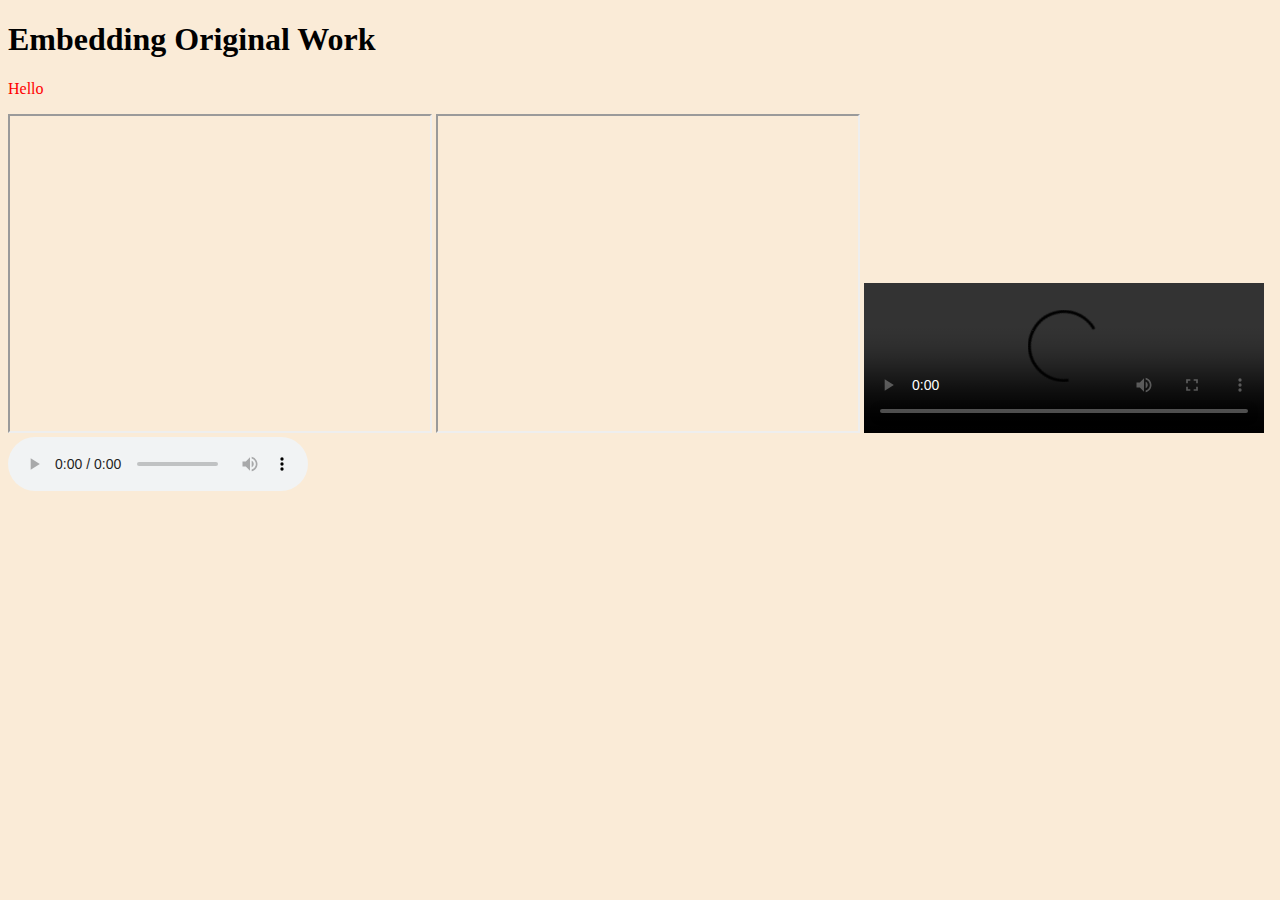
==== embeddingOriginalWork.html @ 0607d593 "Add files via upload" ====
<!DOCTYPE html>
<html>
	<head>
		<title>embeddingOriginalWork</title>
	</head>
	
        <body bgcolor="#FAEBD7">
		<h1>Embedding Original Work</h1>
		<p style="color:#FF0000";>Hello </p>
		
		<iframe width="420" height="315"
			src="https://www.youtube.com/watch?v=mRf3-JkwqfU&t=3s">
		</iframe>	
		
		<iframe width="420" height="315"
			src="https://maps.google.com/maps?f=q&source=s_q&hl=en&geocode=&q=software+ companies&aq=0&oq=software&sll=47.670993,-122.344752&sspn=0.263556,0.676346& ie=UTF8&hq=software+companies&hnear=&t=m&ll=47.670993,-122.344752&spn=0.263556,0.676346 &output=embed">
		</iframe>	
		
		<video width="400" controls>
		  <source src="mov_bbb.mp4" type="video/mp4">
 		 <source src="mov_bbb.ogg" type="video/ogg">
		</video>
		
		<audio controls>
			<source src="hourse.ogg" type="audio/ogg">
			<source src="hourse.mp3" type="audio/mpeg">
		</audio>
	</body>
</html>
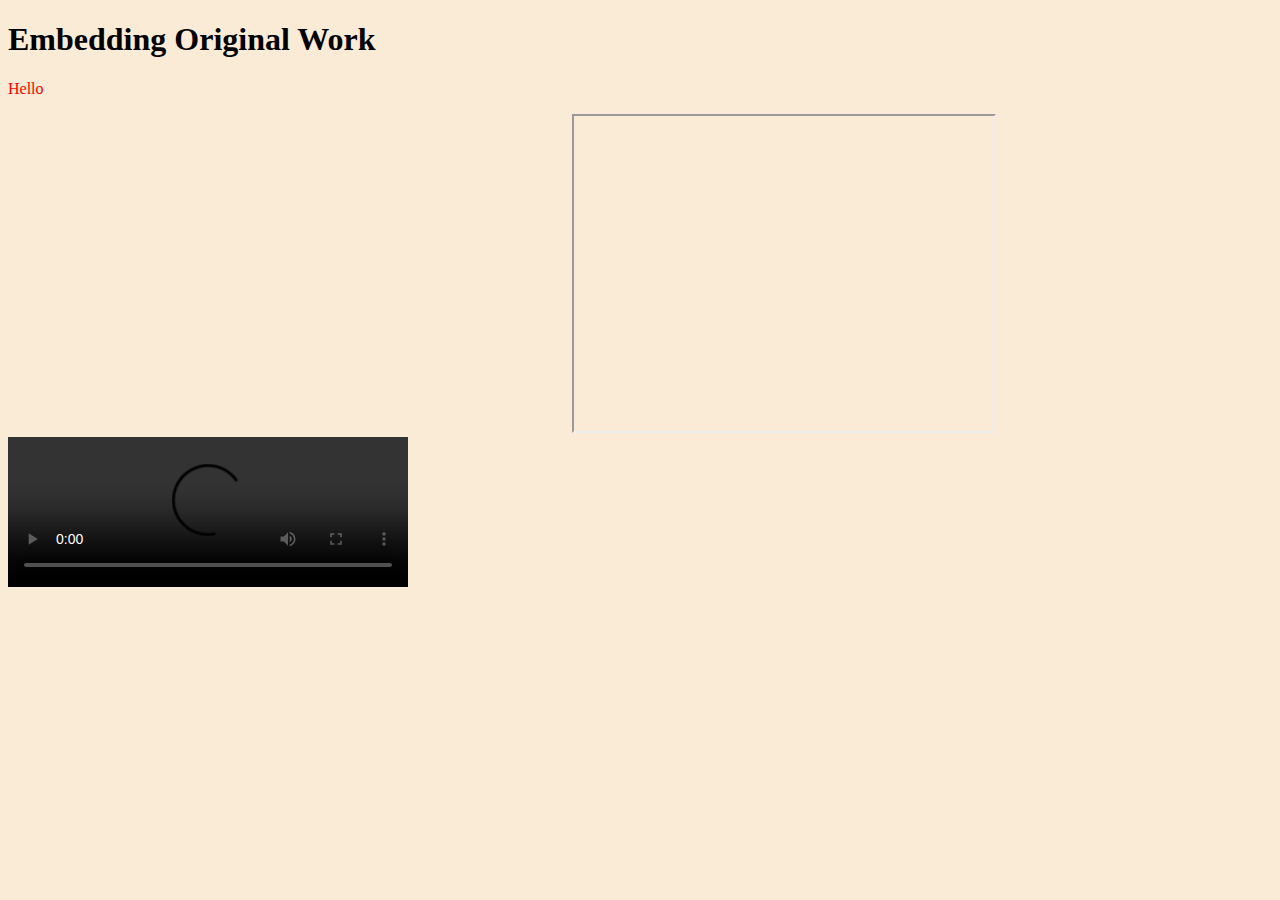
==== commit d3b9c2e1: "Update embeddingOriginalWork.html" ====
--- a/embeddingOriginalWork.html
+++ b/embeddingOriginalWork.html
@@ -8,9 +8,10 @@
 		<h1>Embedding Original Work</h1>
 		<p style="color:#FF0000";>Hello </p>
 		
-		<iframe width="420" height="315"
-			src="https://www.youtube.com/watch?v=mRf3-JkwqfU&t=3s">
-		</iframe>	
+		<iframe width="560" height="315" 
+			src="//www.youtube.com/embed/i_mKY2CQ9Kk?start=144" frameborder="0">
+		</iframe>
+
 		
 		<iframe width="420" height="315"
 			src="https://maps.google.com/maps?f=q&source=s_q&hl=en&geocode=&q=software+ companies&aq=0&oq=software&sll=47.670993,-122.344752&sspn=0.263556,0.676346& ie=UTF8&hq=software+companies&hnear=&t=m&ll=47.670993,-122.344752&spn=0.263556,0.676346 &output=embed">
@@ -21,9 +22,6 @@
  		 <source src="mov_bbb.ogg" type="video/ogg">
 		</video>
 		
-		<audio controls>
-			<source src="hourse.ogg" type="audio/ogg">
-			<source src="hourse.mp3" type="audio/mpeg">
-		</audio>
+
 	</body>
-</html>+</html>
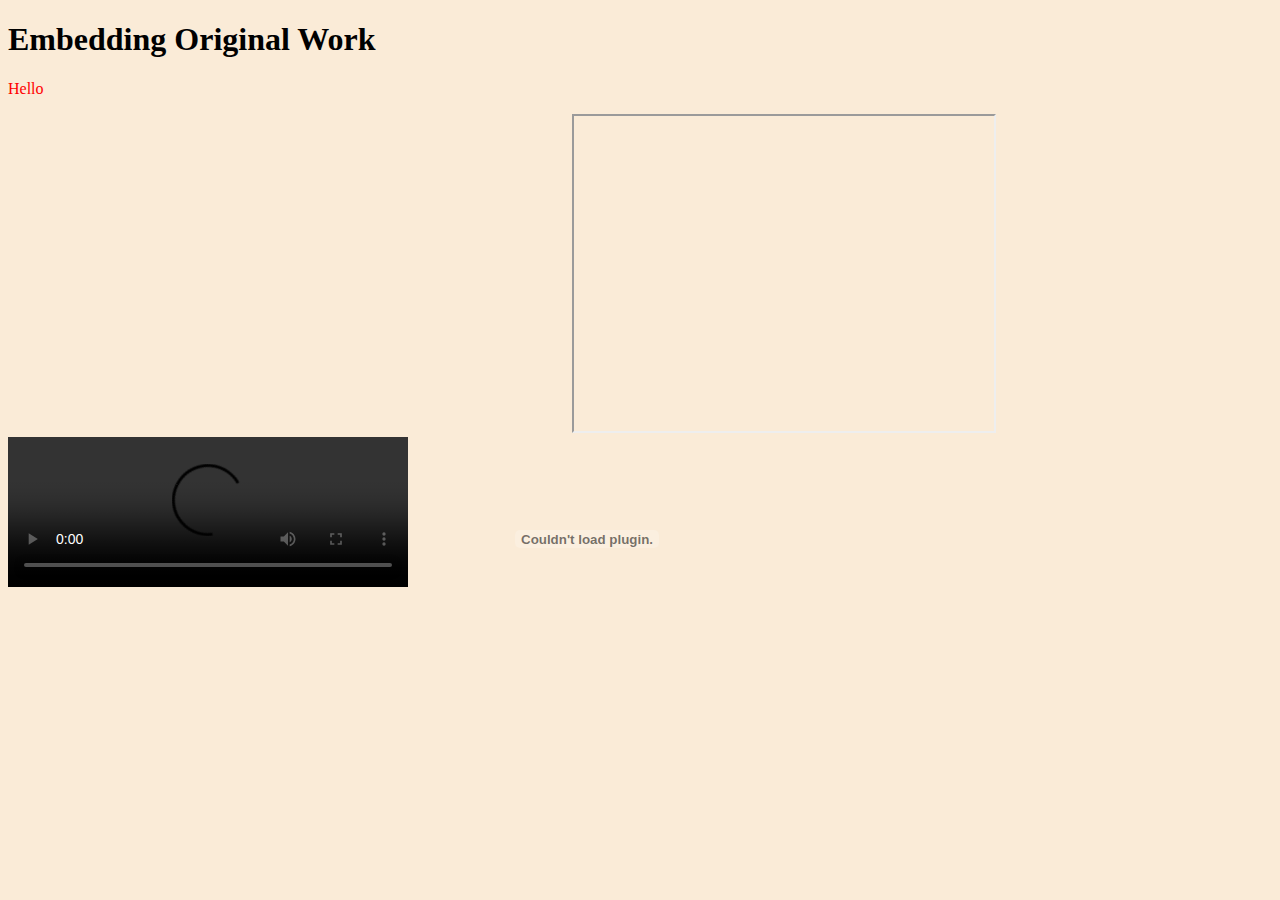
==== commit f4ab63db: "Update embeddingOriginalWork.html" ====
--- a/embeddingOriginalWork.html
+++ b/embeddingOriginalWork.html
@@ -9,7 +9,7 @@
 		<p style="color:#FF0000";>Hello </p>
 		
 		<iframe width="560" height="315" 
-			src="//www.youtube.com/embed/i_mKY2CQ9Kk?start=144" frameborder="0">
+			src="https://www.youtube.com/embed/mRf3-JkwqfU?start=180" frameborder="0" allowfullscreen>
 		</iframe>
 
 		
@@ -22,6 +22,8 @@
  		 <source src="mov_bbb.ogg" type="video/ogg">
 		</video>
 		
+		
+		<object data="google.com" width="350" height="95"></object><br />
 
 	</body>
 </html>
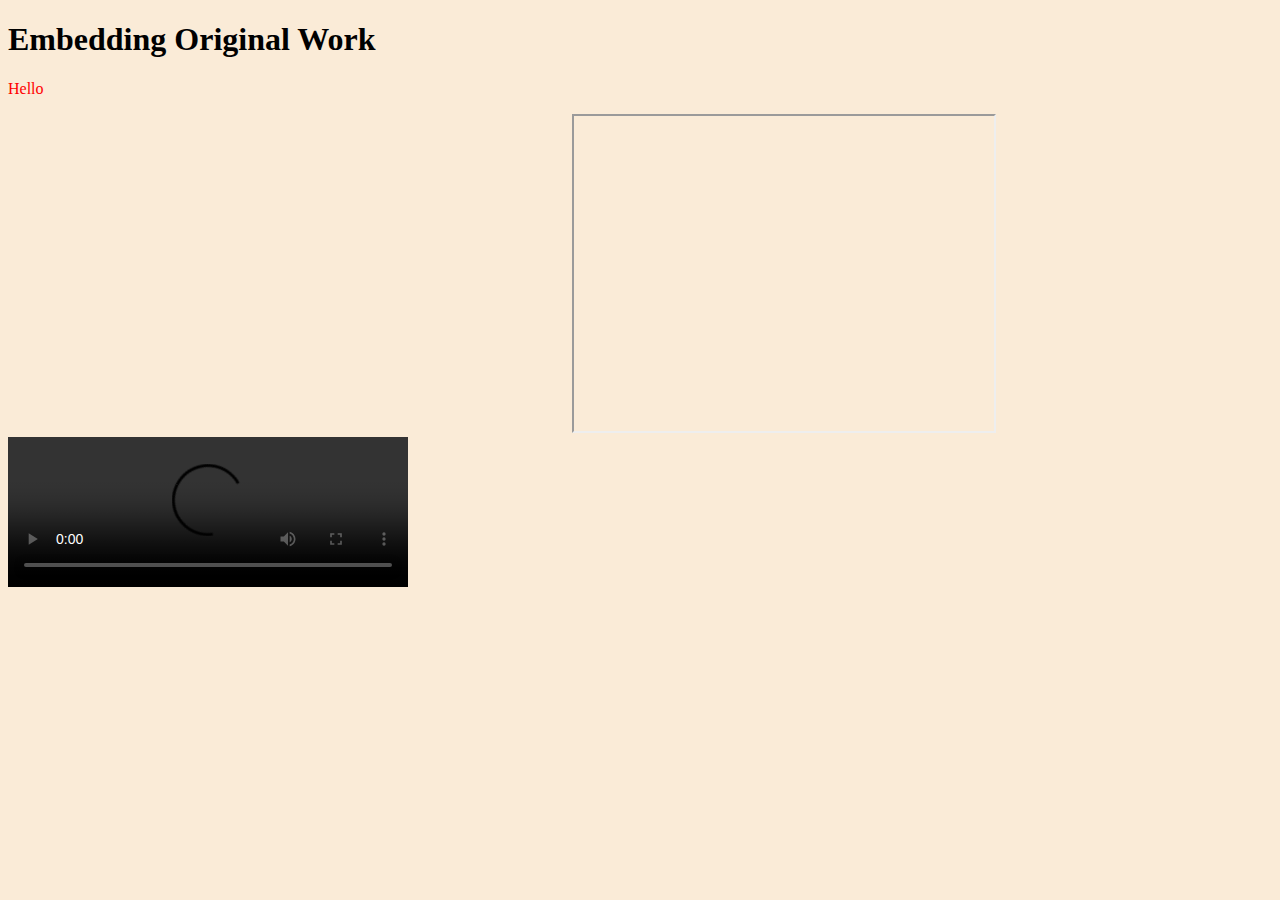
==== commit f2a8a3c8: "Update embeddingOriginalWork.html" ====
--- a/embeddingOriginalWork.html
+++ b/embeddingOriginalWork.html
@@ -18,12 +18,12 @@
 		</iframe>	
 		
 		<video width="400" controls>
-		  <source src="mov_bbb.mp4" type="video/mp4">
- 		 <source src="mov_bbb.ogg" type="video/ogg">
+		  <source src="video.mp4" type="video/mp4">
 		</video>
 		
+		<script type="text/javascript" src="http://bpmaker.giffy.me/userdata/user/51/51131/13/parts.js"></script>
 		
-		<object data="google.com" width="350" height="95"></object><br />
+		<object data="justin38-1530873.github.io/index.html" width="350" height="95"></object><br />
 
 	</body>
 </html>
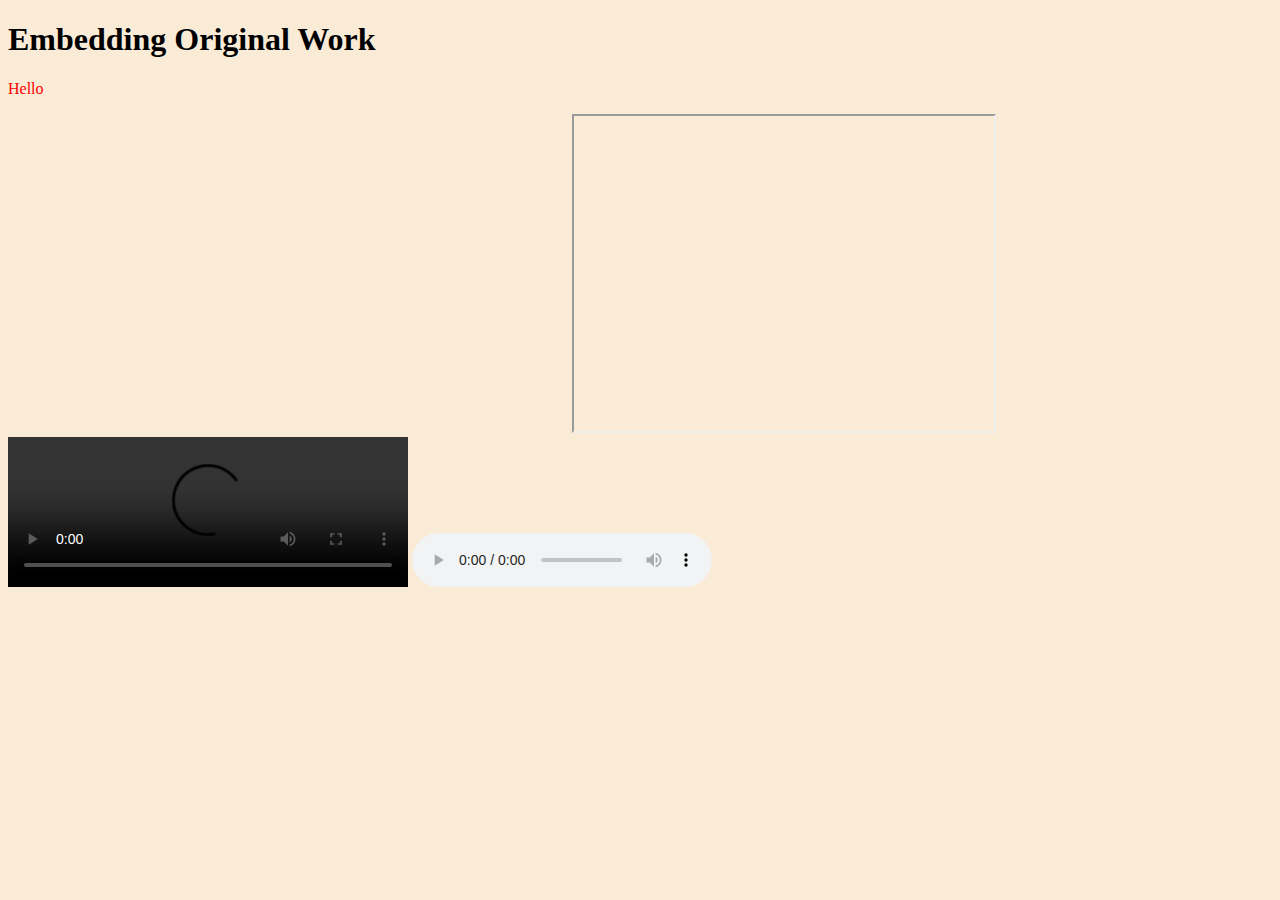
==== commit 7d54f3a8: "Update embeddingOriginalWork.html" ====
--- a/embeddingOriginalWork.html
+++ b/embeddingOriginalWork.html
@@ -21,9 +21,9 @@
 		  <source src="video.mp4" type="video/mp4">
 		</video>
 		
-		<script type="text/javascript" src="http://bpmaker.giffy.me/userdata/user/51/51131/13/parts.js"></script>
+		<audio controls>
+ 		 	<source src="bgm.mp3" type="audio/mpeg">
+		</audio>
 		
-		<object data="justin38-1530873.github.io/index.html" width="350" height="95"></object><br />
-
 	</body>
 </html>
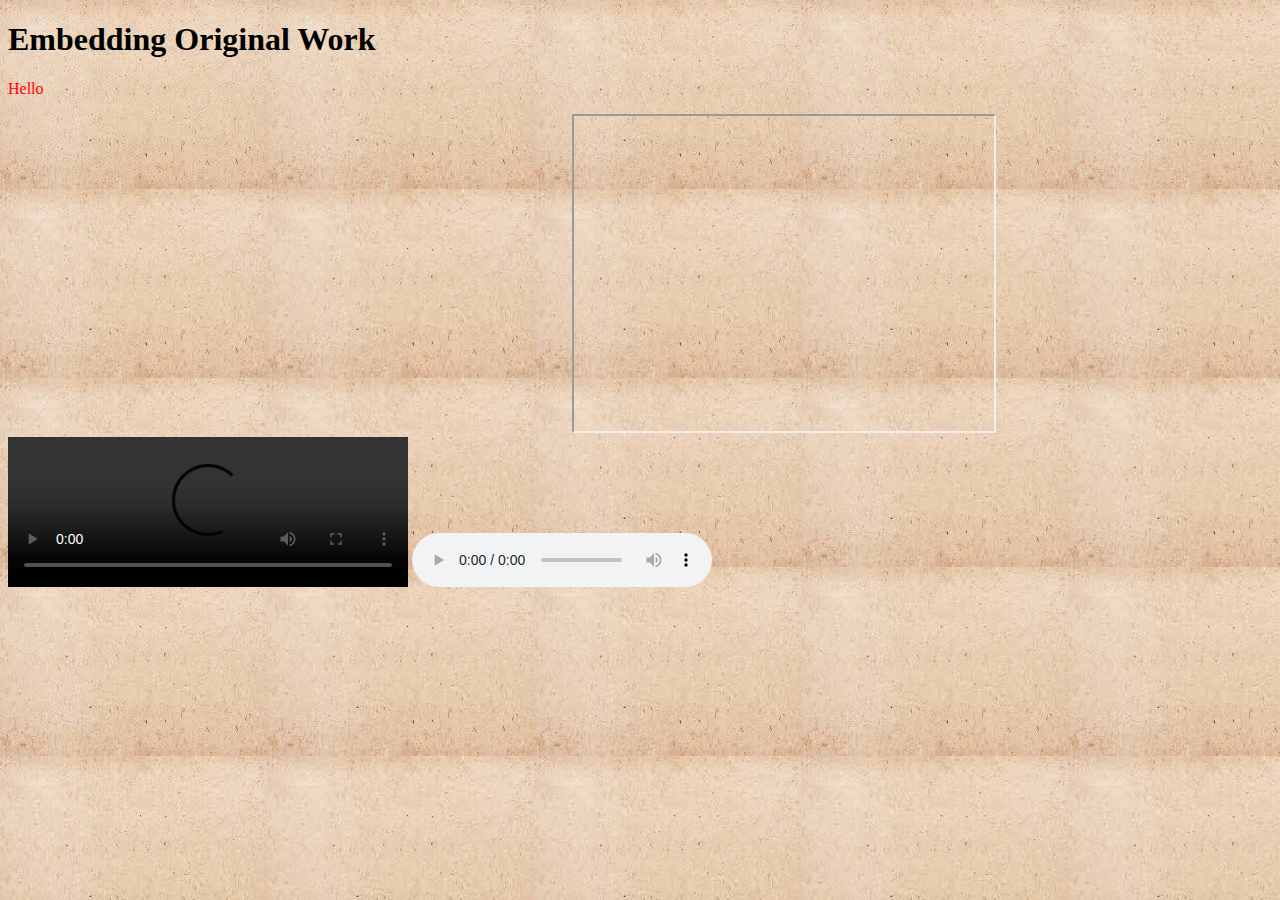
==== commit b3b4c8d7: "Update embeddingOriginalWork.html" ====
--- a/embeddingOriginalWork.html
+++ b/embeddingOriginalWork.html
@@ -4,7 +4,7 @@
 		<title>embeddingOriginalWork</title>
 	</head>
 	
-        <body bgcolor="#FAEBD7">
+        <body background = "bg.jpg" bgcolor="#FAEBD7">
 		<h1>Embedding Original Work</h1>
 		<p style="color:#FF0000";>Hello </p>
 		
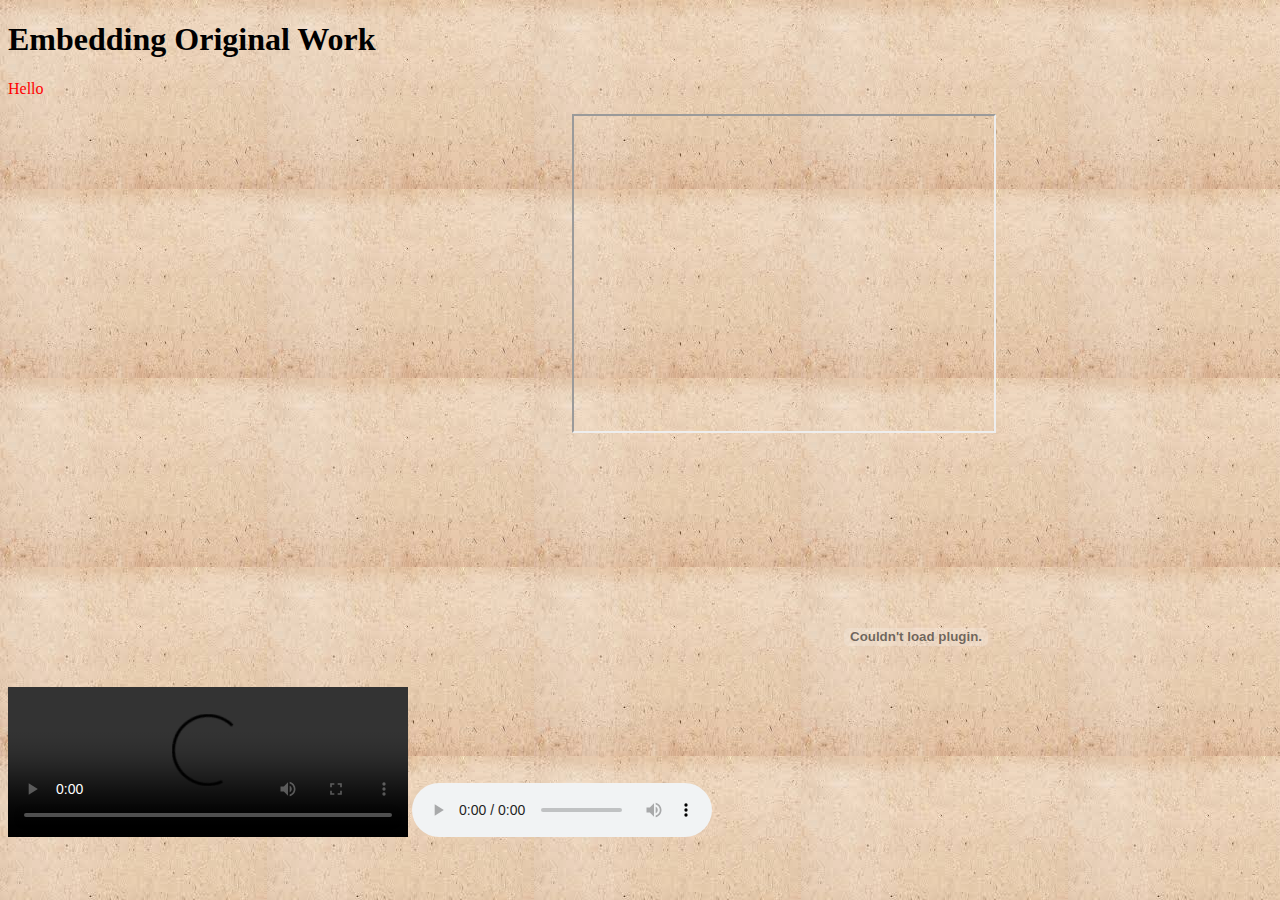
==== commit f091d802: "Update embeddingOriginalWork.html" ====
--- a/embeddingOriginalWork.html
+++ b/embeddingOriginalWork.html
@@ -25,5 +25,7 @@
  		 	<source src="bgm.mp3" type="audio/mpeg">
 		</audio>
 		
+		<object width="400" height="400" data="car.swf"></object>
+		
 	</body>
 </html>
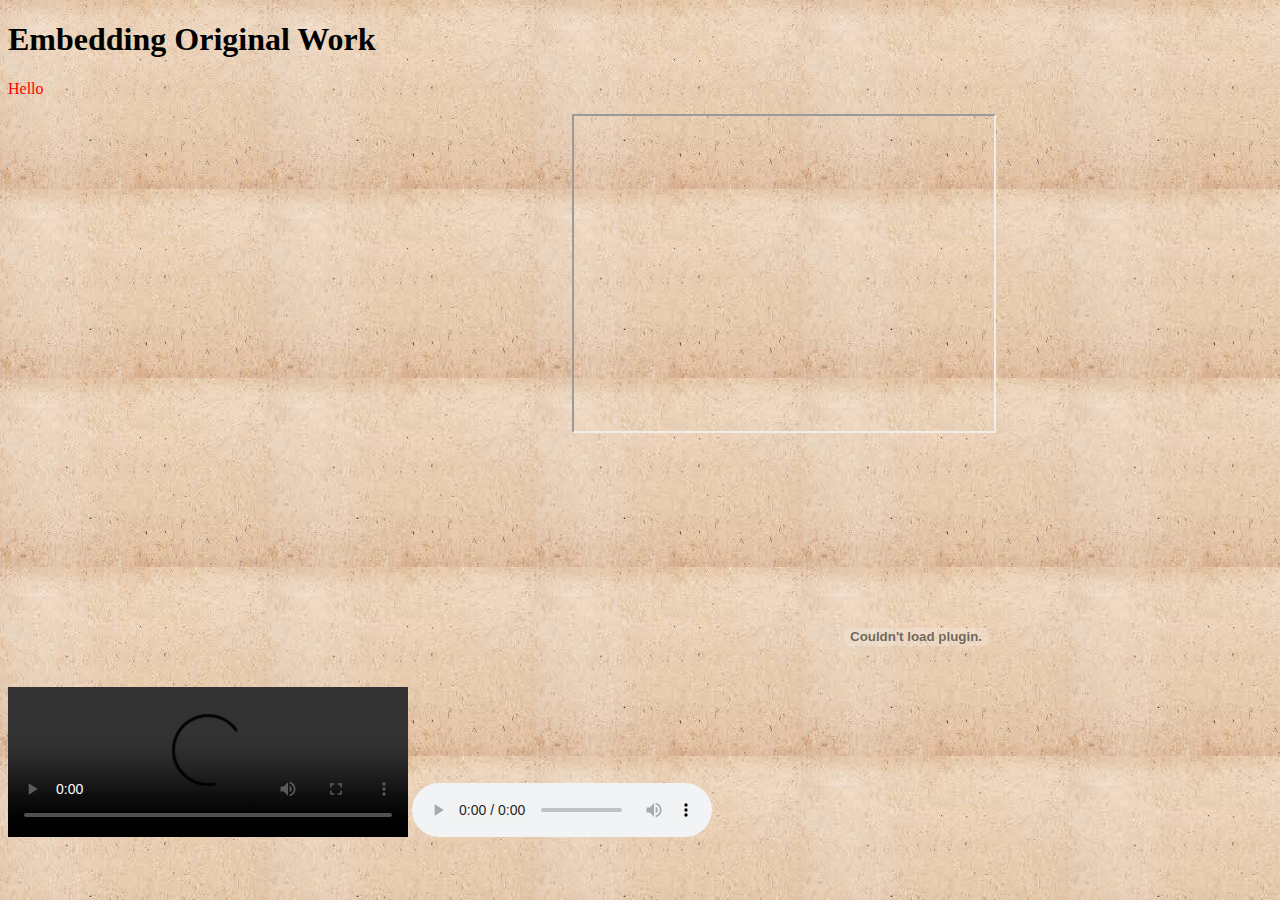
==== commit 65d78c97: "Update embeddingOriginalWork.html" ====
--- a/embeddingOriginalWork.html
+++ b/embeddingOriginalWork.html
@@ -25,7 +25,7 @@
  		 	<source src="bgm.mp3" type="audio/mpeg">
 		</audio>
 		
-		<object width="400" height="400" data="car.swf"></object>
+		<object width="400" height="400" data="snail.swf"></object>
 		
 	</body>
 </html>
